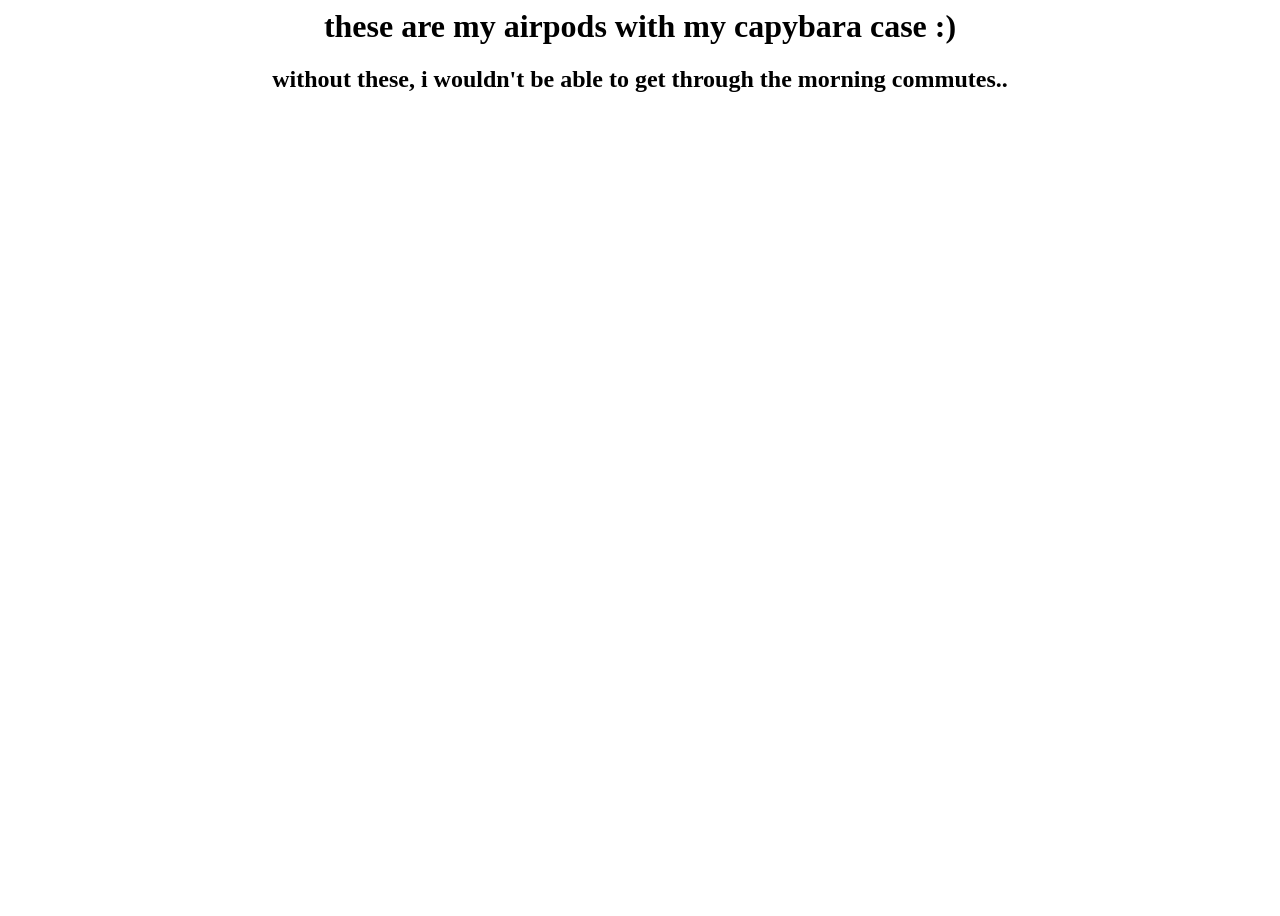
==== airpods.html @ c96bbf50 "Create airpods.html a link to another page to describe my airpods" ====
<html>
    <body
        style = "background-color: rgb(126, 188, 133)(143, 30, 30); align-items: center; justify-content: center; text-align: center; height: 100vh;">
    </body>
    <h1>
       these are my airpods with my capybara case :)
    </h1>

    <h2>
        without these, i wouldn't be able to get through the morning commutes..
    </h2>
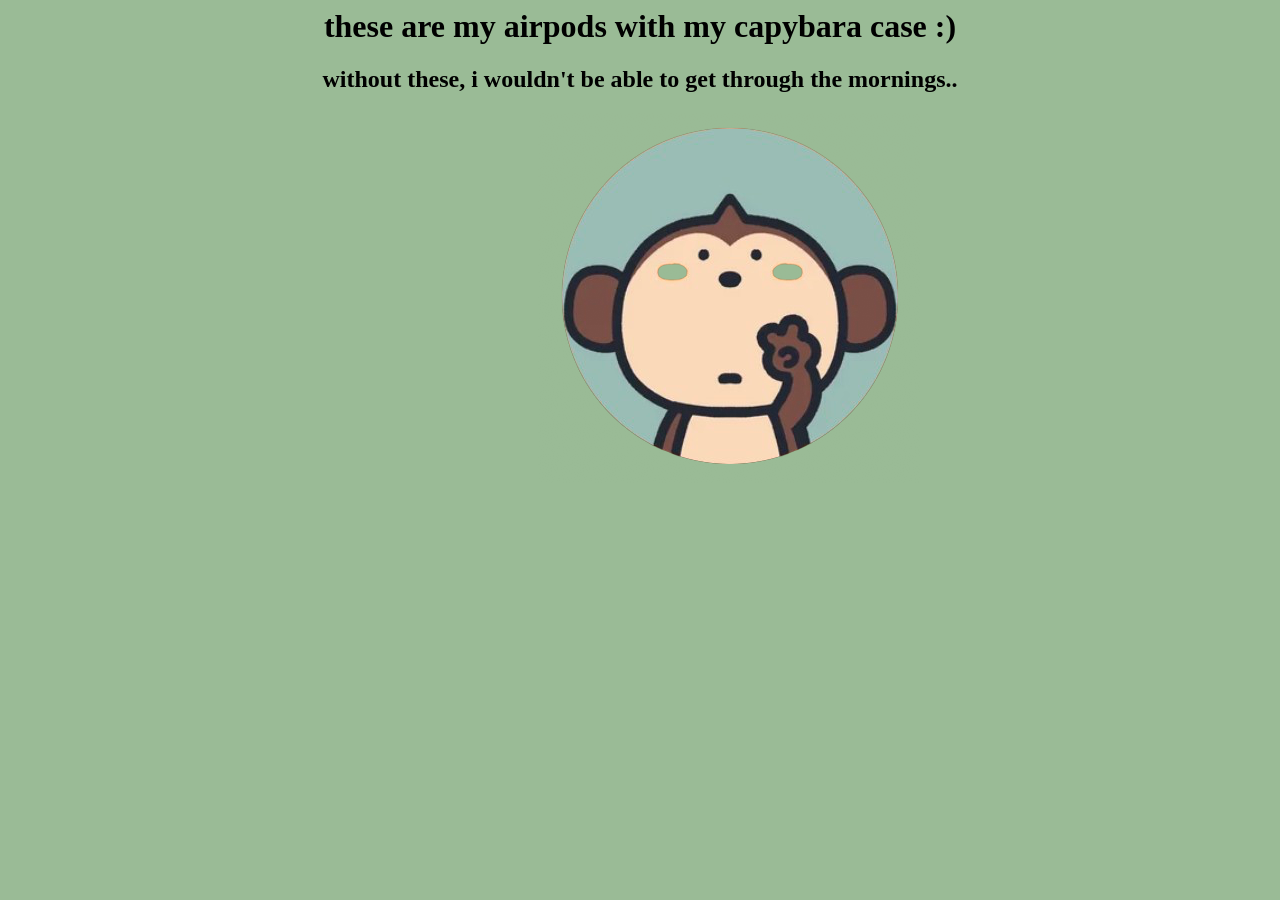
==== commit 519058a3: "added more pictures and adjusted image positionings" ====
--- a/airpods.html
+++ b/airpods.html
@@ -1,11 +1,39 @@
-<html>
-    <body
-        style = "background-color: rgb(126, 188, 133)(143, 30, 30); align-items: center; justify-content: center; text-align: center; height: 100vh;">
+<style>
+     .pfpImage{
+        margin-left: 530px;
+     }
+    .pfp:hover{
+        animation: wiggle 1s linear infinite;
+    }
+
+    @keyframes wiggle {
+    0% { transform: rotate(0deg); }
+    25% { transform: rotate(5deg); }
+    50% { transform: rotate(0deg); }
+    75% { transform: rotate(-5deg); }
+    100% { transform: rotate(0deg); }
+}
+
+</style>
+
+   <html>
+    <body 
+    style = background-color:rgb(154,187,150)>
     </body>
-    <h1>
+    <h1 style = text-align:center>
        these are my airpods with my capybara case :)
     </h1>
 
-    <h2>
-        without these, i wouldn't be able to get through the morning commutes..
-    </h2>+    <h2 style = text-align:center>
+        without these, i wouldn't be able to get through the mornings..
+    </h2>
+
+    <body style = align-items:center>
+        <a href = "https://open.spotify.com/user/312sy2snyq6er7lwmdhf42msvyq4">
+            <img src = "pfp.png" class = "pfpImage">
+        </a>
+    </body>
+
+
+
+    
